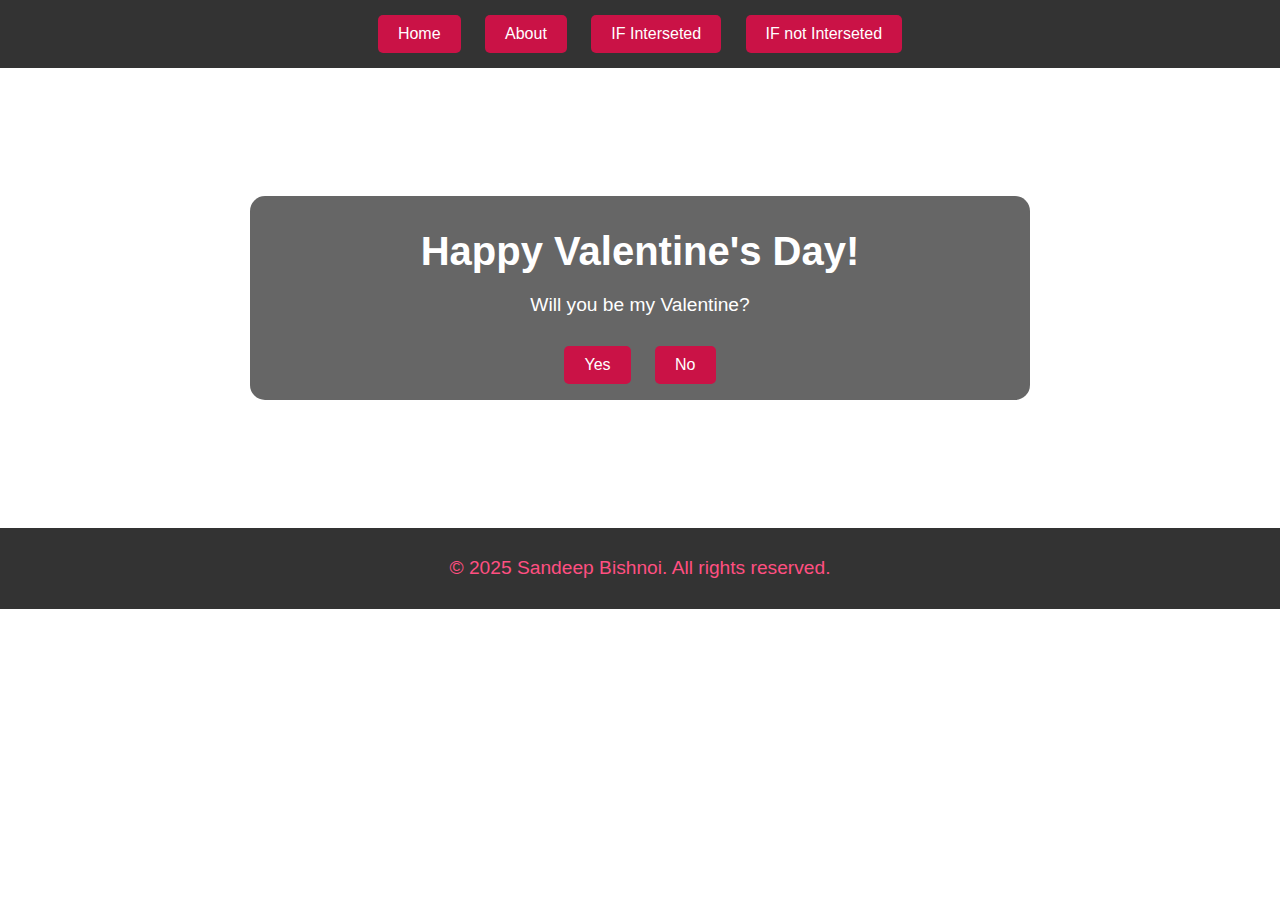
==== index.html @ 61985ba9 "Add files via upload" ====
<!DOCTYPE html>
<html lang="en">

<head>
    <meta charset="UTF-8">
    <meta name="viewport" content="width=device-width, initial-scale=1.0">
    <title>Happy Valentine's Day</title>
    <link rel="stylesheet" href="styles.css">
</head>

<body>
    <header>
        <div class="buttons">
            <a href="index.html" class="btn">Home</a>
            <a href="about.html" class="btn">About</a>
            <a href="next.html" class="btn">IF Interseted </a>
            <a href="index.html" class="btn">IF not Interseted</a>
        </div>
    </header>
    <div class="container">
        <h1>Happy Valentine's Day!</h1>
        <p>Will you be my Valentine?</p>
        <div class="buttons">
            <a href="about.html" class="btn">Yes</a>
            <a href="not_impress.html" class="btn">No</a>
        </div>
    </div>
    <footer>
        <p>&copy; 2025 Sandeep Bishnoi. All rights reserved.</p>
    </footer>
</body>

</html>
---- styles.css ----
body {
    font-family: Arial, sans-serif;
    margin: 0;
    padding: 0;
    background: url('https://t3.ftcdn.net/jpg/07/03/66/40/360_F_703664087_PbvY3jjPE58qANjsoNyeAlU0niMicVRf.jpg') no-repeat center center fixed;
    background-size: cover;
    color: #fff;
}

.container {
    text-align: center;
    padding: 6px;
    background-color: rgba(0, 0, 0, 0.6);
    margin: 10% auto;
    width: 60%;
    border-radius: 15px;
}
header{
    background-color: rgba(0, 0, 0, 0.8);
    padding: 5px 0;
    text-align: center;
    color: #ff4f81;
}
footer{
    background-color: rgba(0, 0, 0, 0.8);
    padding: 10px 0;
    text-align: center;
    color: #ff4f81;
}


h1 {
    font-size: 2.5em;
    margin-bottom: 20px;
}

.profile {
    display: center;
    align-items: center;
    justify-content: center;
    gap: 20px;
}

.profile-photo {
    width: 150px;
    height: 150px;
    border-radius: 60%;
    border: 5px solid #ff4f81;
}

.details {
    text-align: center;
}

.details p {
    font-size: 1.2em;
    margin: 10px 0;
}

strong {
    color: rgb(165, 75, 75);
    text-align: center;
}

p {
    font-size: 1.2em;
    margin-bottom: 20px;
}

.section {
    margin-bottom: 30px;
}

.section h2 {
    font-size: 2em;
    margin-bottom: 15px;
    text-align: center;
    color: #ff4f81;

}

.section p {
    font-size: 1.2em;
    margin-bottom: 20px;
    text-align: left;
}

.section-photo {
    width: 300px;
    height: auto;
    border-radius: 80px;
    border: 3px solid #971281;
    margin: 1% auto;
    display: block;
}

#next {
    display: block;
    margin: 20px auto;
    padding: 10px 10px;
    background-color:  #ff4f81;
    color: #fff;
    border-radius: 10px;
    transition: background-color 0.5s;
}

.buttons .btn {
    display: inline-block;
    padding: 10px 20px;
    margin: 10px;
    background-color: #ca1246;
    color: #fff;
    text-decoration: none;
    border-radius: 5px;
    transition: background-color 0.3s;
}

.buttons .btn:hover {
    background-color: #860b0b;
}

.emotional-gif {
    display: block;
    margin: 20px auto;
    width: 200px;
    height: auto;
    border-radius: 10px;
}
.audio-container {
    text-align: center;
    margin-top: 20px;
}

.audio-wrapper {
    display: flex;
    flex-direction: column;
    align-items: center;
}

.audio-thumbnail {
    width: 100px; /* Adjust the size as needed */
    height: auto;
    border-radius: 10px;
    border: 3px solid #ff4f81;
    display: block;
    margin: 10px auto;
}

.audio-player {
    margin-top: 10px;
}
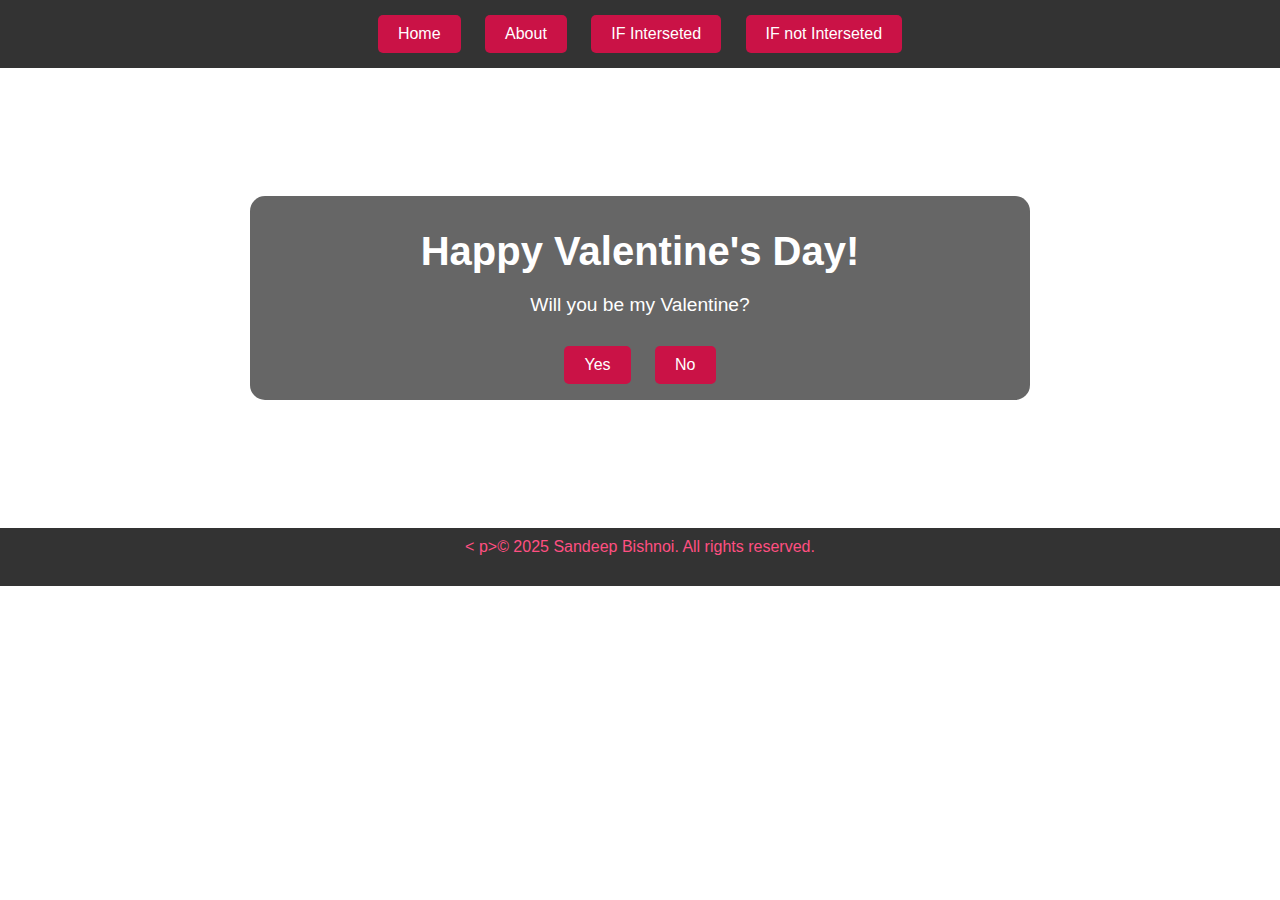
==== commit 91a2a1f2: "Update index.html" ====
--- a/index.html
+++ b/index.html
@@ -1,13 +1,11 @@
 <!DOCTYPE html>
 <html lang="en">
-
 <head>
     <meta charset="UTF-8">
     <meta name="viewport" content="width=device-width, initial-scale=1.0">
     <title>Happy Valentine's Day</title>
     <link rel="stylesheet" href="styles.css">
 </head>
-
 <body>
     <header>
         <div class="buttons">
@@ -26,8 +24,7 @@
         </div>
     </div>
     <footer>
-        <p>&copy; 2025 Sandeep Bishnoi. All rights reserved.</p>
+        < p>&copy; 2025 Sandeep Bishnoi. All rights reserved.</p>
     </footer>
 </body>
-
-</html>+</html>
--- a/styles.css
+++ b/styles.css
@@ -126,26 +126,3 @@
     height: auto;
     border-radius: 10px;
 }
-.audio-container {
-    text-align: center;
-    margin-top: 20px;
-}
-
-.audio-wrapper {
-    display: flex;
-    flex-direction: column;
-    align-items: center;
-}
-
-.audio-thumbnail {
-    width: 100px; /* Adjust the size as needed */
-    height: auto;
-    border-radius: 10px;
-    border: 3px solid #ff4f81;
-    display: block;
-    margin: 10px auto;
-}
-
-.audio-player {
-    margin-top: 10px;
-}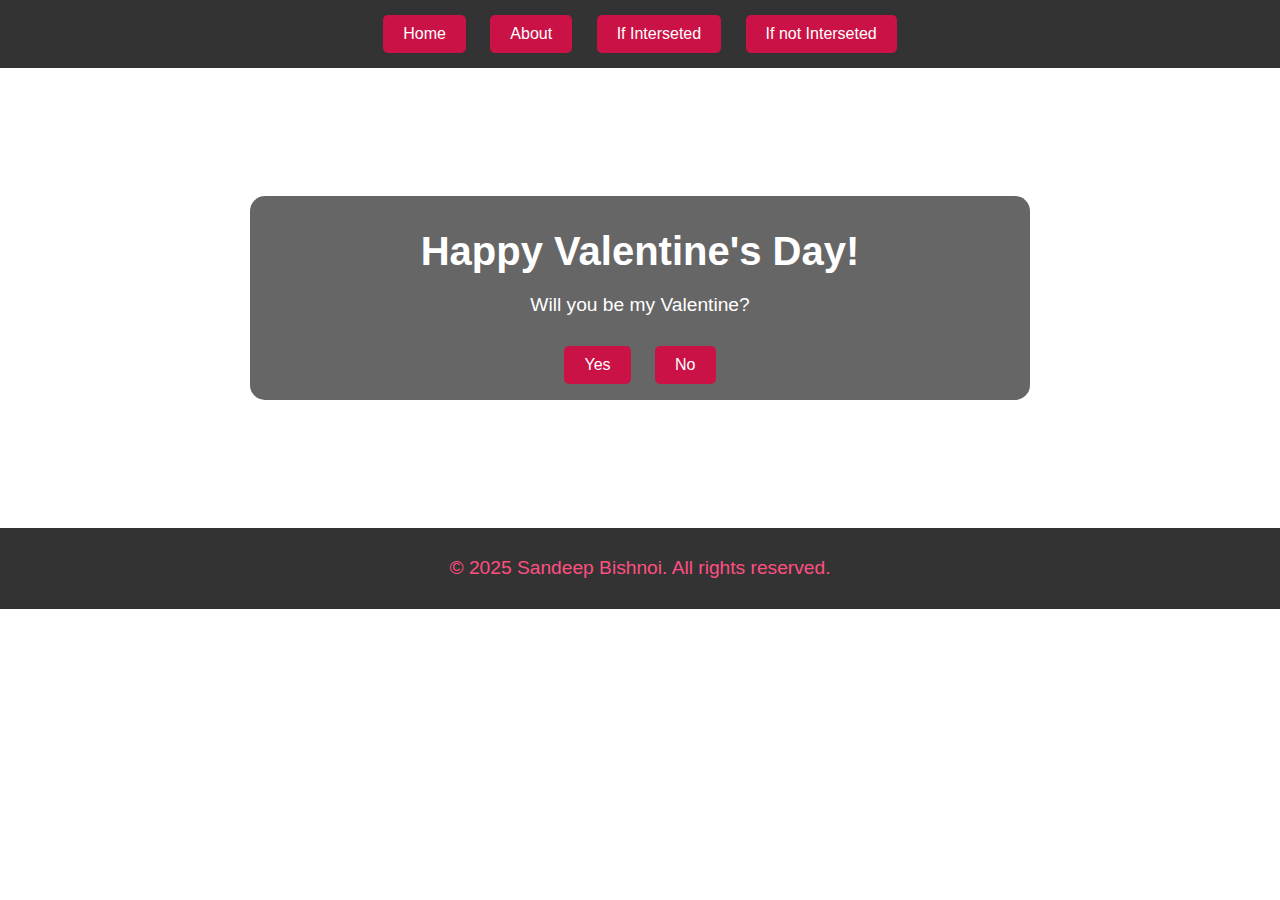
==== commit 07e0dd63: "Update index.html" ====
--- a/index.html
+++ b/index.html
@@ -11,8 +11,8 @@
         <div class="buttons">
             <a href="index.html" class="btn">Home</a>
             <a href="about.html" class="btn">About</a>
-            <a href="next.html" class="btn">IF Interseted </a>
-            <a href="index.html" class="btn">IF not Interseted</a>
+            <a href="next.html" class="btn">If Interseted </a>
+            <a href="index.html" class="btn">If not Interseted</a>
         </div>
     </header>
     <div class="container">
@@ -24,7 +24,7 @@
         </div>
     </div>
     <footer>
-        < p>&copy; 2025 Sandeep Bishnoi. All rights reserved.</p>
+        <p>&copy; 2025 Sandeep Bishnoi. All rights reserved.</p>
     </footer>
 </body>
 </html>
